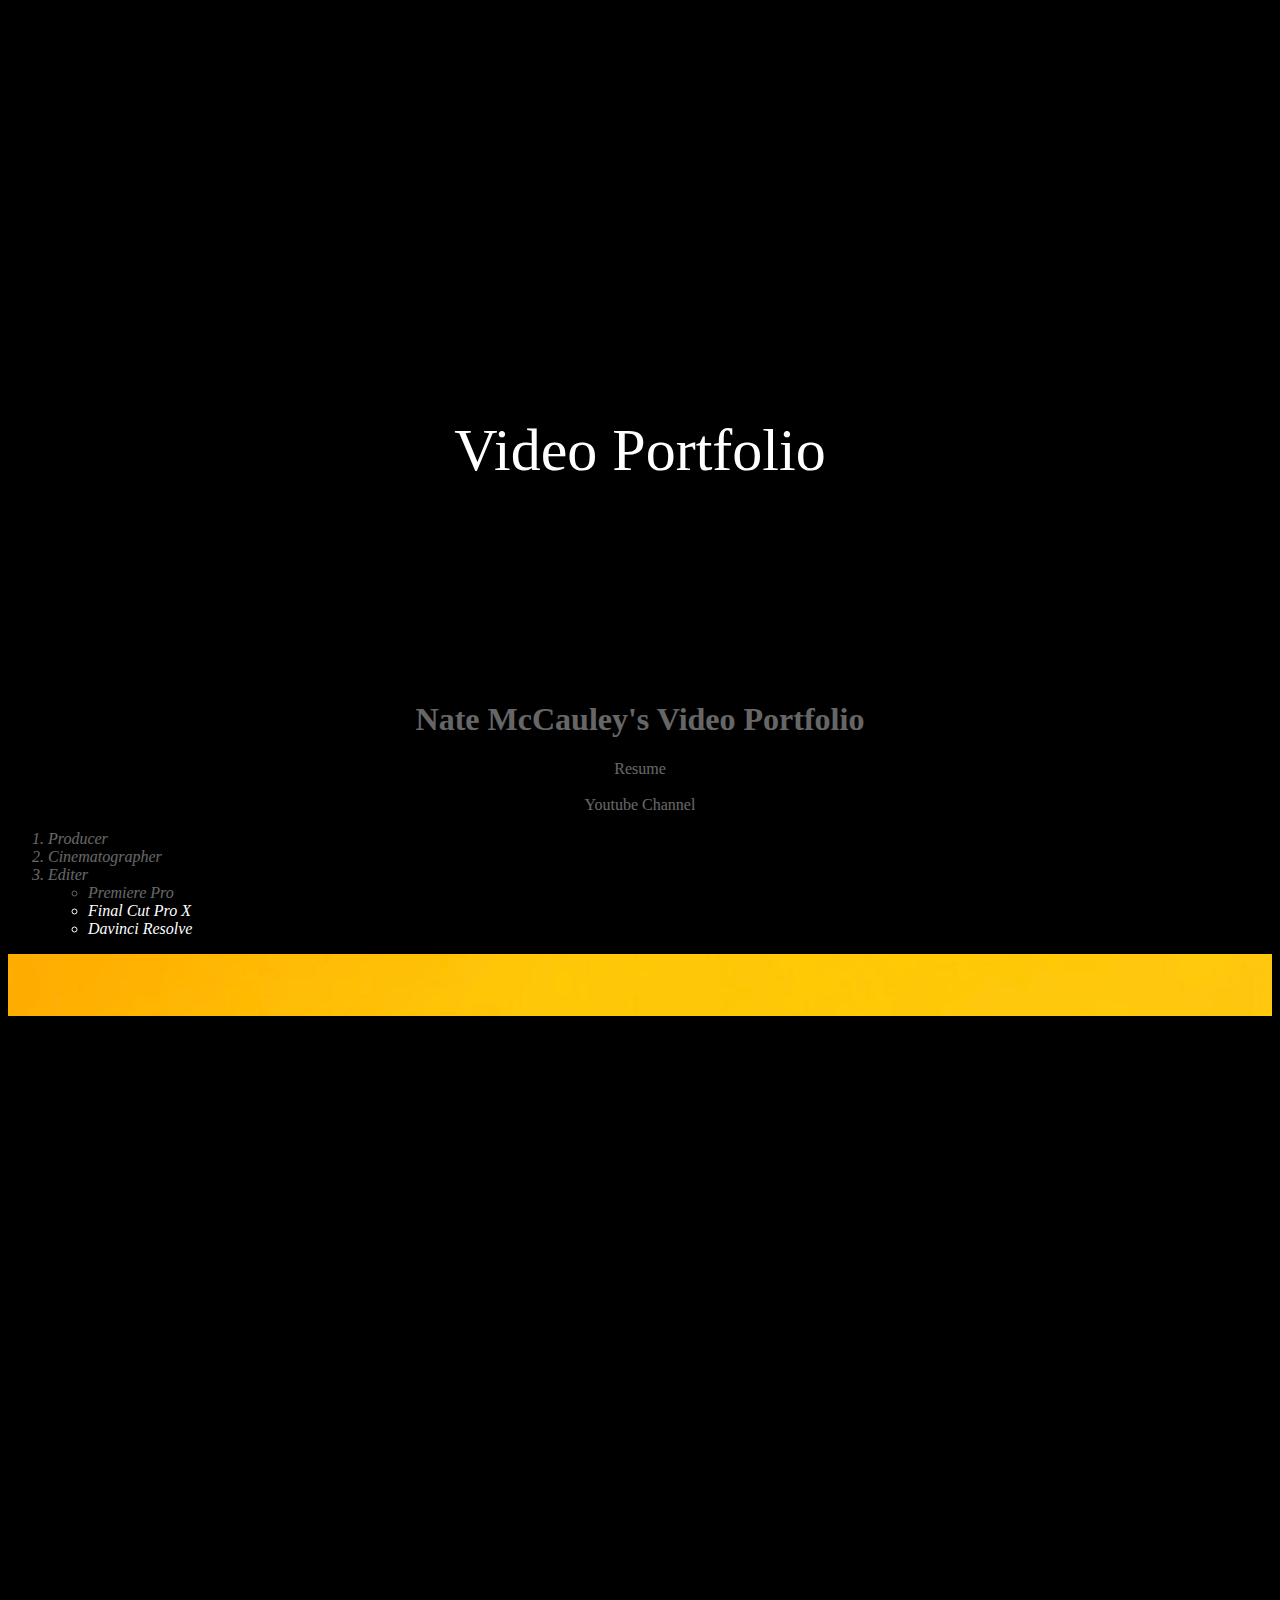
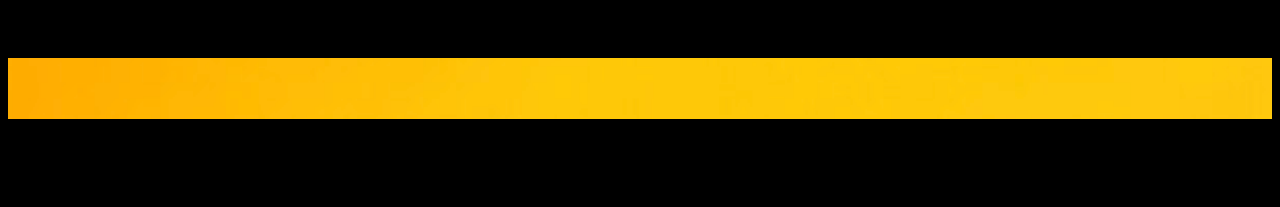
==== html/portfolio.html @ 365bbdcb "Add files via upload" ====
<!DOCTYPE html>
<html lang="en">
<head>
    <meta charset="UTF-8">
    <meta name="viewport" content="width=device-width, initial-scale=1.0">
    <title>Portfolio</title>
    <link href="../css/portstyles.css" rel="stylesheet" />
</head>
<body>
    <video autoplay muted loop id="myVideo">
        <source src="../assets/video/backgroundvideo.mp4" type="video/mp4">
    </video>

    <div class="overlay">
        <div class="inner">
            <a class="heading" href="#more">Video Portfolio</a> <br>
        </div>       
    </div>
    <p>&nbsp;</p>
    <p>&nbsp;</p>
    <p>&nbsp;</p>
    <p>&nbsp;</p>
    <p>&nbsp;</p>
    <p>&nbsp;</p>
    <p>&nbsp;</p>
    <p>&nbsp;</p>
    <p>&nbsp;</p>
    <p>&nbsp;</p>
    <p>&nbsp;</p>
    <p>&nbsp;</p>
    <p>&nbsp;</p>
    <p>&nbsp;</p>
    <p>&nbsp;</p>
    <p>&nbsp;</p>
    <p>&nbsp;</p>
    <p>&nbsp;</p>
    <p>&nbsp;</p>
    <p>&nbsp;</p>
    <h1 id="more">Nate McCauley's Video Portfolio</h1>
    <div class="center">
        <a href="../index.html" title="Resume" target="_blank">Resume</a> <br> <br>
        <a href="https://www.youtube.com/@nathanmccauley778" target="_blank">Youtube Channel</a>
    </div>
    <div class="italics">
        <ol> 
            <li>Producer</li>
            <li>Cinematographer</li>
            <li>Editer
                <ul>
                    <li>Premiere Pro</li>
                    <li>Final Cut Pro X</li>
                    <li>Davinci Resolve</li>
                </ul>
            </li>
        </ol>
    </div>
    <img src="../assets/img/banner.png" width="100%">
    <iframe style="padding-left: 40px;" width="560" height="315" src="https://www.youtube.com/embed/Z_nYrBRisBQ?si=hBw2urU-jsp2n4V1" title="YouTube video player" frameborder="0" allow="accelerometer; autoplay; clipboard-write; encrypted-media; gyroscope; picture-in-picture; web-share" allowfullscreen></iframe>
    <iframe style="padding-left: 200px;" width="560" height="315" src="https://www.youtube.com/embed/Z2SpaHVeEss?si=uGgYJZx-_sEL6n7d" title="YouTube video player" frameborder="0" allow="accelerometer; autoplay; clipboard-write; encrypted-media; gyroscope; picture-in-picture; web-share" allowfullscreen></iframe>
    <img src="../assets/img/banner.png" width="100%">
    <p>&nbsp;</p>
    <p>&nbsp;</p>
    <div class='tableauPlaceholder' id='viz1702161182678' style='position: relative'><noscript><a href='#'><img alt='Top 10 Overview ' src='https:&#47;&#47;public.tableau.com&#47;static&#47;images&#47;To&#47;Top10MarketCapCompanies&#47;Top10Overview&#47;1_rss.png' style='border: none' /></a></noscript><object class='tableauViz'  style='display:none;'><param name='host_url' value='https%3A%2F%2Fpublic.tableau.com%2F' /> <param name='embed_code_version' value='3' /> <param name='site_root' value='' /><param name='name' value='Top10MarketCapCompanies&#47;Top10Overview' /><param name='tabs' value='no' /><param name='toolbar' value='yes' /><param name='static_image' value='https:&#47;&#47;public.tableau.com&#47;static&#47;images&#47;To&#47;Top10MarketCapCompanies&#47;Top10Overview&#47;1.png' /> <param name='animate_transition' value='yes' /><param name='display_static_image' value='yes' /><param name='display_spinner' value='yes' /><param name='display_overlay' value='yes' /><param name='display_count' value='yes' /><param name='language' value='en-US' /></object></div>                <script type='text/javascript'>                    var divElement = document.getElementById('viz1702161182678');                    var vizElement = divElement.getElementsByTagName('object')[0];                    if ( divElement.offsetWidth > 800 ) { vizElement.style.width='1400px';vizElement.style.height='2227px';} else if ( divElement.offsetWidth > 500 ) { vizElement.style.width='1400px';vizElement.style.height='2227px';} else { vizElement.style.width='100%';vizElement.style.height='3477px';}                     var scriptElement = document.createElement('script');                    scriptElement.src = 'https://public.tableau.com/javascripts/api/viz_v1.js';                    vizElement.parentNode.insertBefore(scriptElement, vizElement);                </script>
  
</body>
</html>
---- css/portstyles.css ----
#myVideo {
    position: absolute;
    right: 0;
    bottom: 0;
    min-width: 100%;
    min-height: 100%;
  }

body {
    background-color: black;
}

a {
    text-decoration: none;
    color: white;
    padding: 10px;
}

a:hover {
    font-weight: bold;
    text-decoration: underline;
    color: yellow;
    
}

  .overlay{
    position: absolute;
    width: 100%;
    height: 100%;
    background-color: rgba(0, 0, 0, 0.6);
    bottom: 0;
    left: 0;
  }
  .inner{
    position: absolute;
    top: 50%;
    left: 50%;
    transform: translate(-50%,-50%);
  }
.heading{
    color: white;
    font-family:'Times New Roman', Times, serif;
    font-size: 60px;
}
.content {
    position: fixed;
    bottom: 0;
    background: rgba(0, 0, 0, 0.5);
    color: #f1f1f1;
    width: 100%;
    padding: 20px;
  }
  h1{
    color: white;
    text-align: center;
    font-family:'Times New Roman', Times, serif
  }
  ol{
    color: white;
  }
  ul{
    color: white;
  }
  li{
    color: white;
  }
  .center{
text-align: center;
  }
.italics {
    font-style: italic;
}
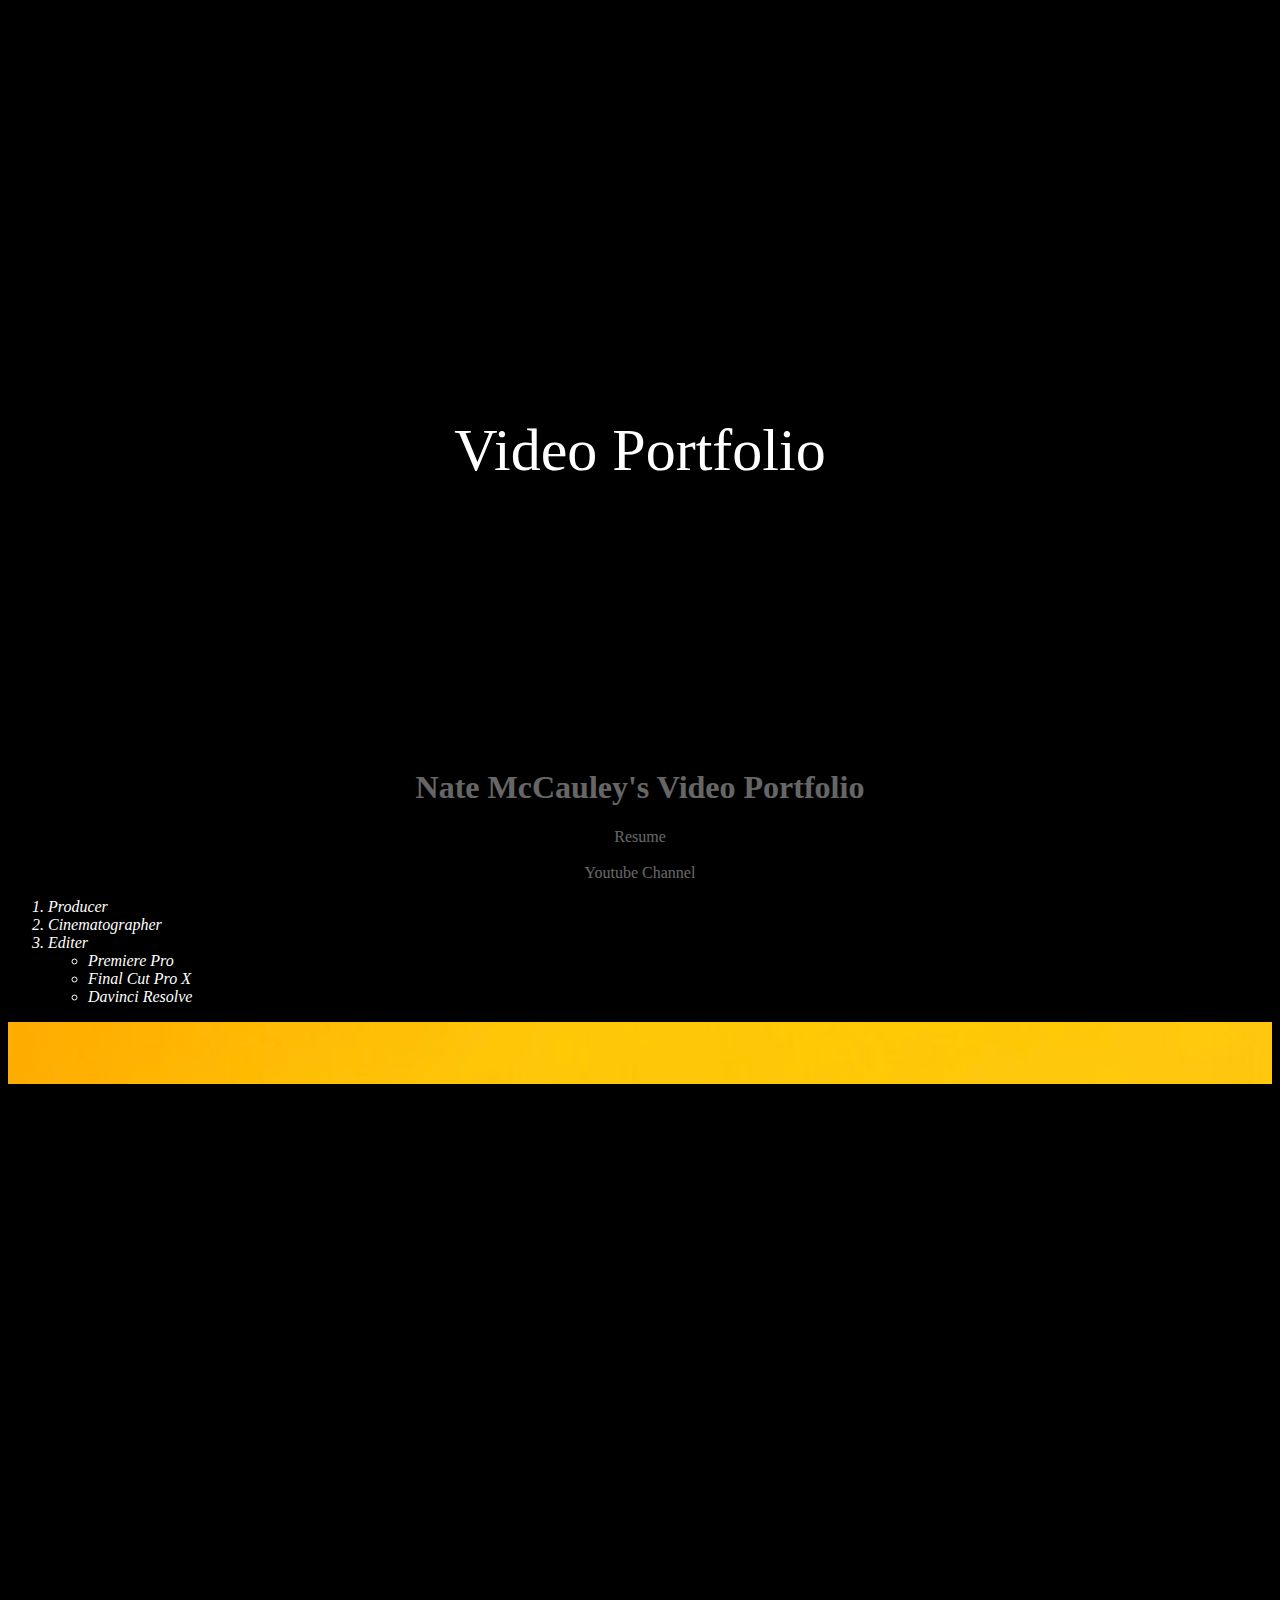
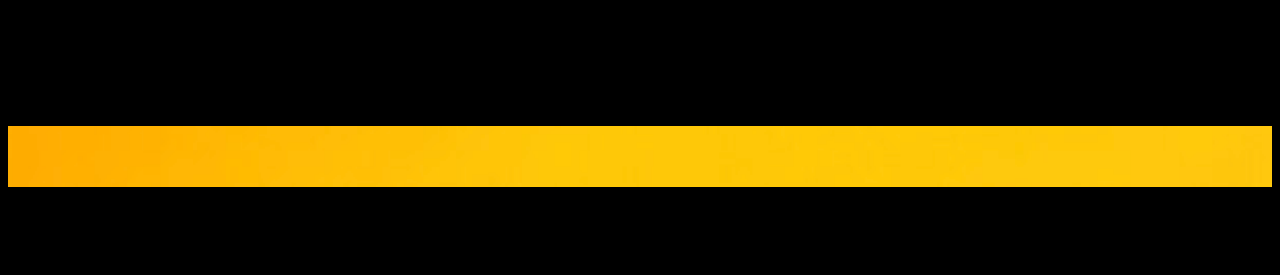
==== commit e8b3638e: "Update portfolio.html" ====
--- a/html/portfolio.html
+++ b/html/portfolio.html
@@ -16,6 +16,8 @@
             <a class="heading" href="#more">Video Portfolio</a> <br>
         </div>       
     </div>
+    <p>&nbsp;</p>
+    <p>&nbsp;</p>
     <p>&nbsp;</p>
     <p>&nbsp;</p>
     <p>&nbsp;</p>
@@ -63,4 +65,4 @@
     <div class='tableauPlaceholder' id='viz1702161182678' style='position: relative'><noscript><a href='#'><img alt='Top 10 Overview ' src='https:&#47;&#47;public.tableau.com&#47;static&#47;images&#47;To&#47;Top10MarketCapCompanies&#47;Top10Overview&#47;1_rss.png' style='border: none' /></a></noscript><object class='tableauViz'  style='display:none;'><param name='host_url' value='https%3A%2F%2Fpublic.tableau.com%2F' /> <param name='embed_code_version' value='3' /> <param name='site_root' value='' /><param name='name' value='Top10MarketCapCompanies&#47;Top10Overview' /><param name='tabs' value='no' /><param name='toolbar' value='yes' /><param name='static_image' value='https:&#47;&#47;public.tableau.com&#47;static&#47;images&#47;To&#47;Top10MarketCapCompanies&#47;Top10Overview&#47;1.png' /> <param name='animate_transition' value='yes' /><param name='display_static_image' value='yes' /><param name='display_spinner' value='yes' /><param name='display_overlay' value='yes' /><param name='display_count' value='yes' /><param name='language' value='en-US' /></object></div>                <script type='text/javascript'>                    var divElement = document.getElementById('viz1702161182678');                    var vizElement = divElement.getElementsByTagName('object')[0];                    if ( divElement.offsetWidth > 800 ) { vizElement.style.width='1400px';vizElement.style.height='2227px';} else if ( divElement.offsetWidth > 500 ) { vizElement.style.width='1400px';vizElement.style.height='2227px';} else { vizElement.style.width='100%';vizElement.style.height='3477px';}                     var scriptElement = document.createElement('script');                    scriptElement.src = 'https://public.tableau.com/javascripts/api/viz_v1.js';                    vizElement.parentNode.insertBefore(scriptElement, vizElement);                </script>
   
 </body>
-</html>+</html>
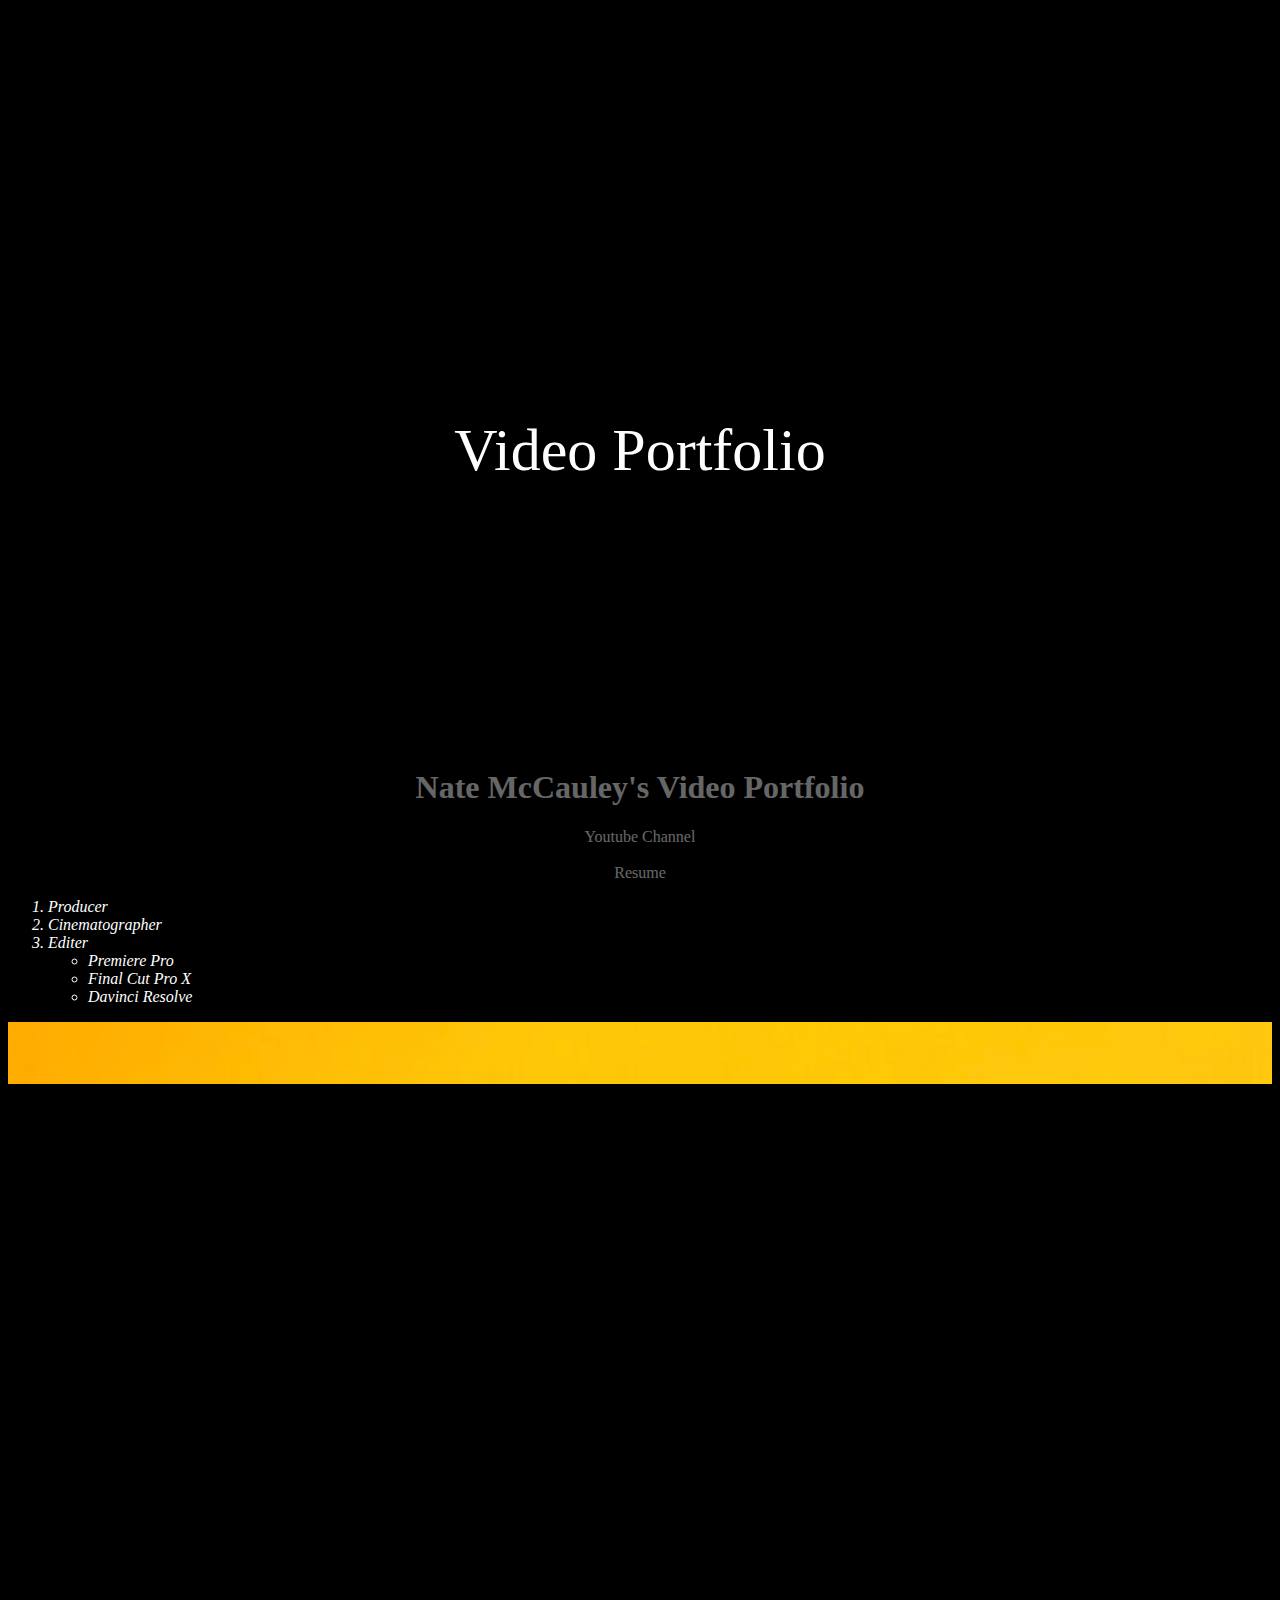
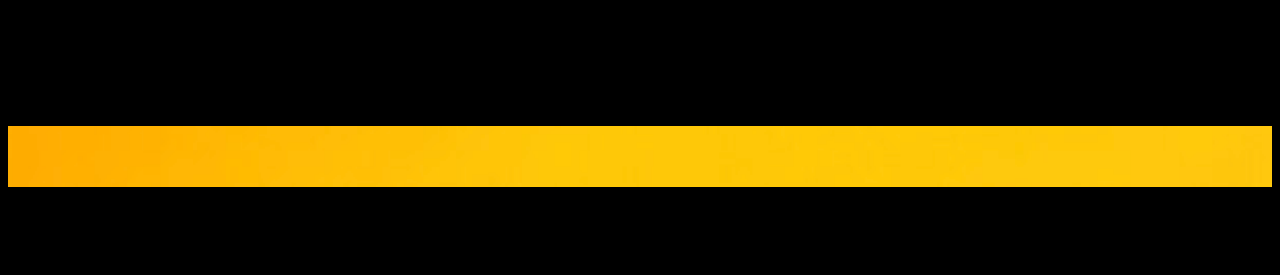
==== commit bf644d85: "Update portfolio.html" ====
--- a/html/portfolio.html
+++ b/html/portfolio.html
@@ -10,7 +10,6 @@
     <video autoplay muted loop id="myVideo">
         <source src="../assets/video/backgroundvideo.mp4" type="video/mp4">
     </video>
-
     <div class="overlay">
         <div class="inner">
             <a class="heading" href="#more">Video Portfolio</a> <br>
@@ -40,8 +39,8 @@
     <p>&nbsp;</p>
     <h1 id="more">Nate McCauley's Video Portfolio</h1>
     <div class="center">
-        <a href="../index.html" title="Resume" target="_blank">Resume</a> <br> <br>
-        <a href="https://www.youtube.com/@nathanmccauley778" target="_blank">Youtube Channel</a>
+        <a href="https://www.youtube.com/@nathanmccauley778" target="_blank">Youtube Channel</a> <br> <br>
+        <a href="../index.html" title="Resume" target="_blank">Resume</a> 
     </div>
     <div class="italics">
         <ol> 
